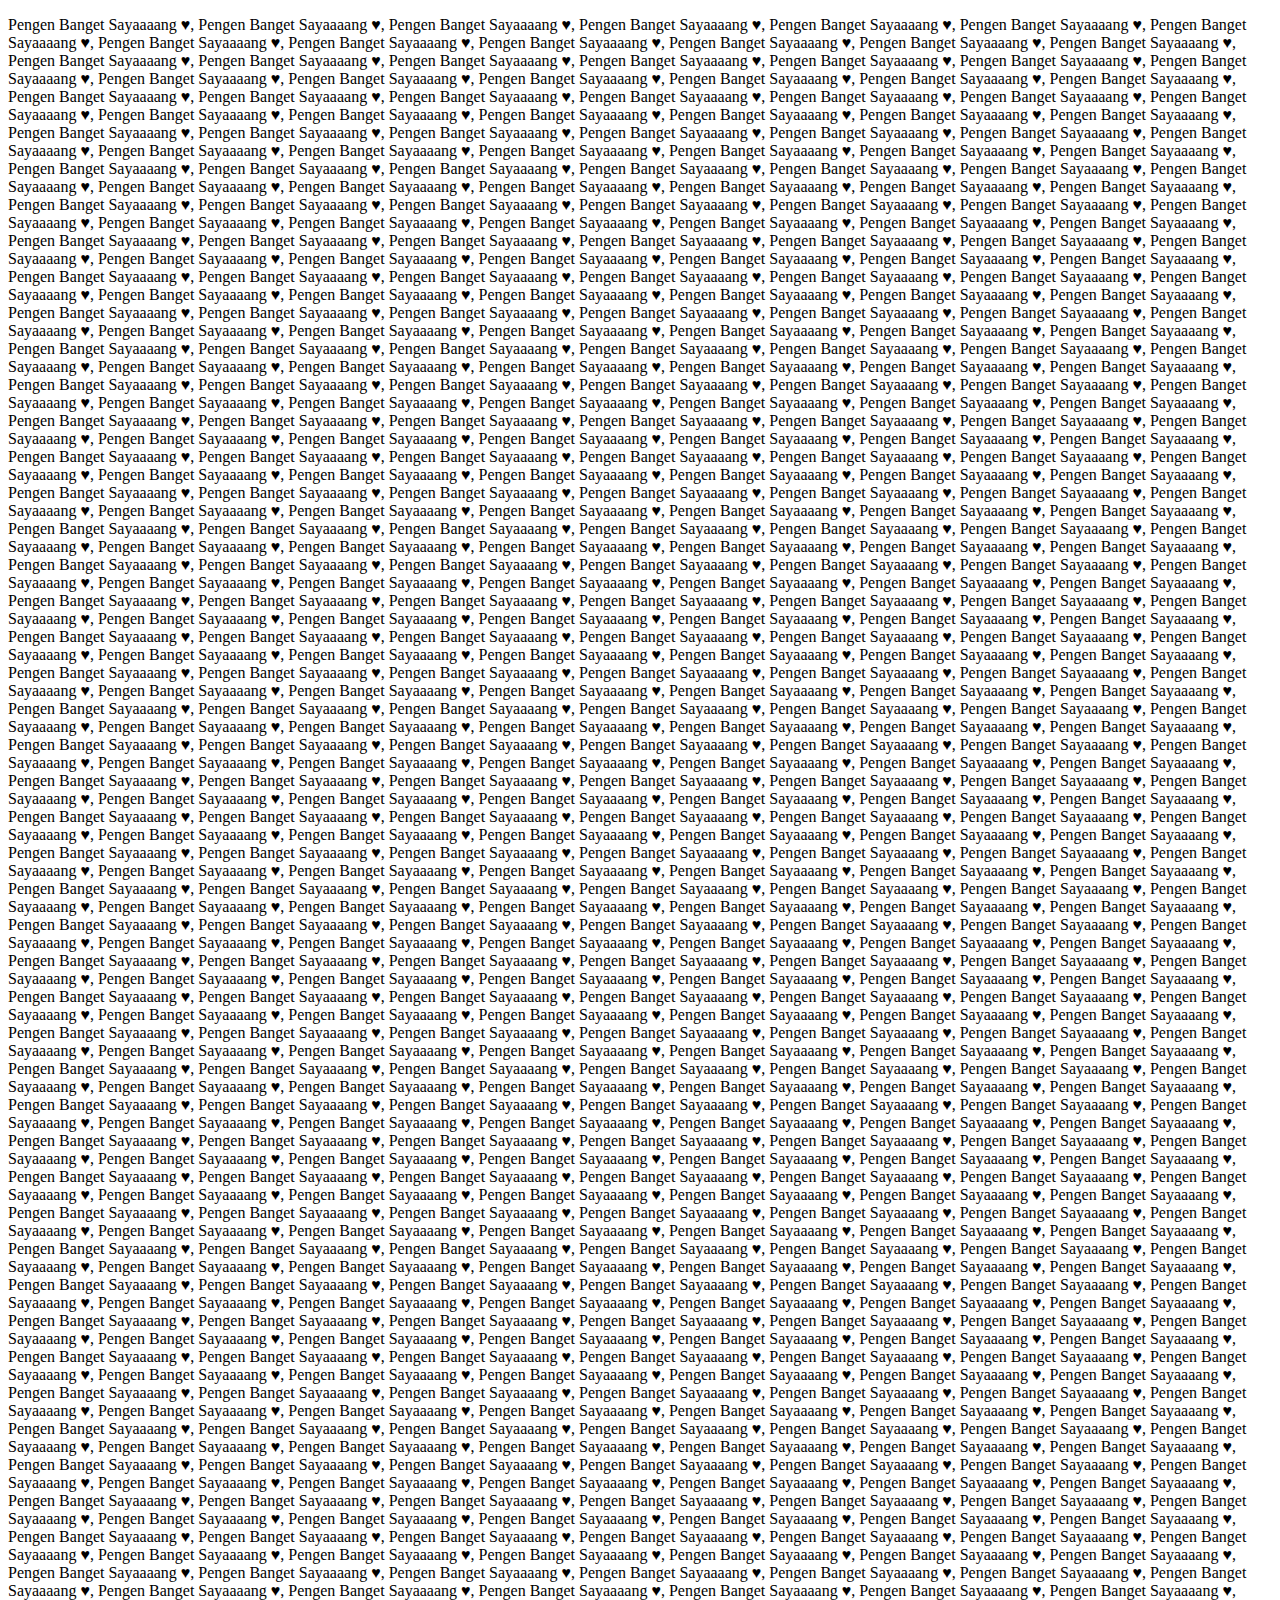
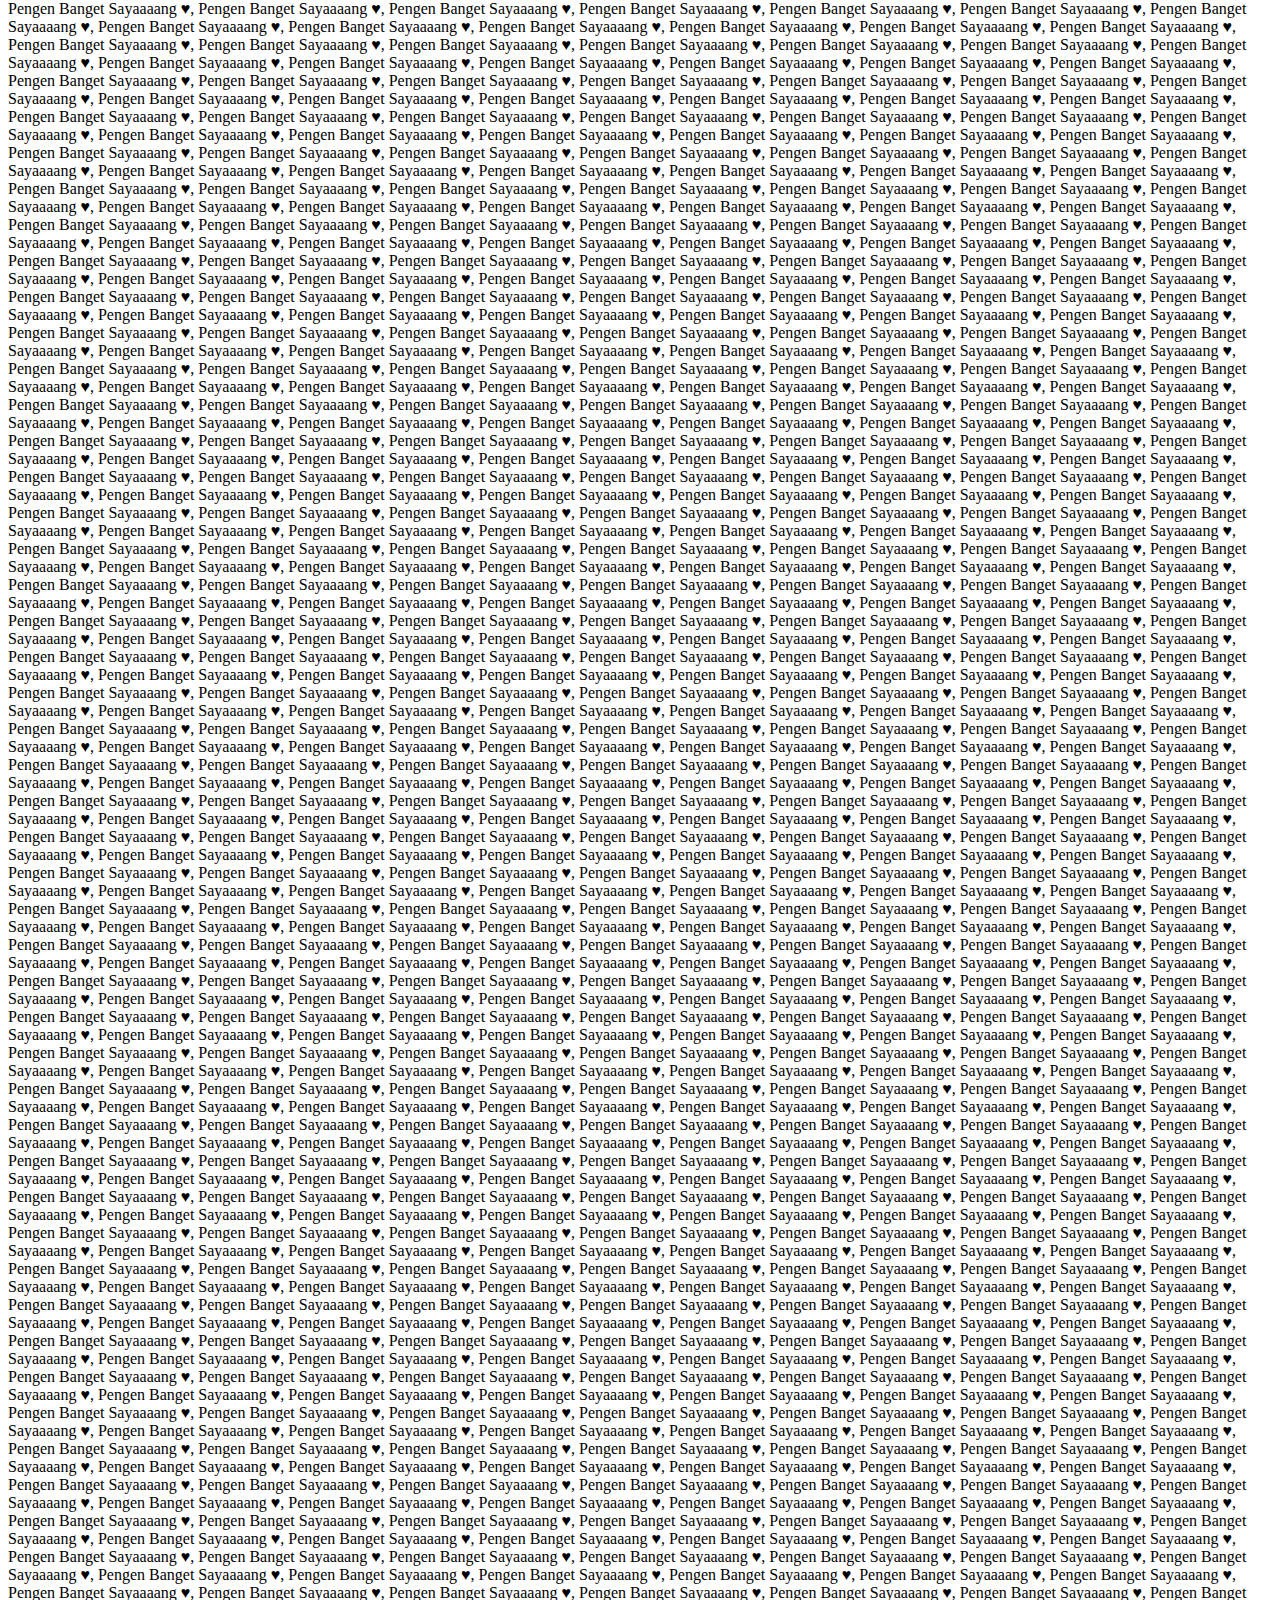
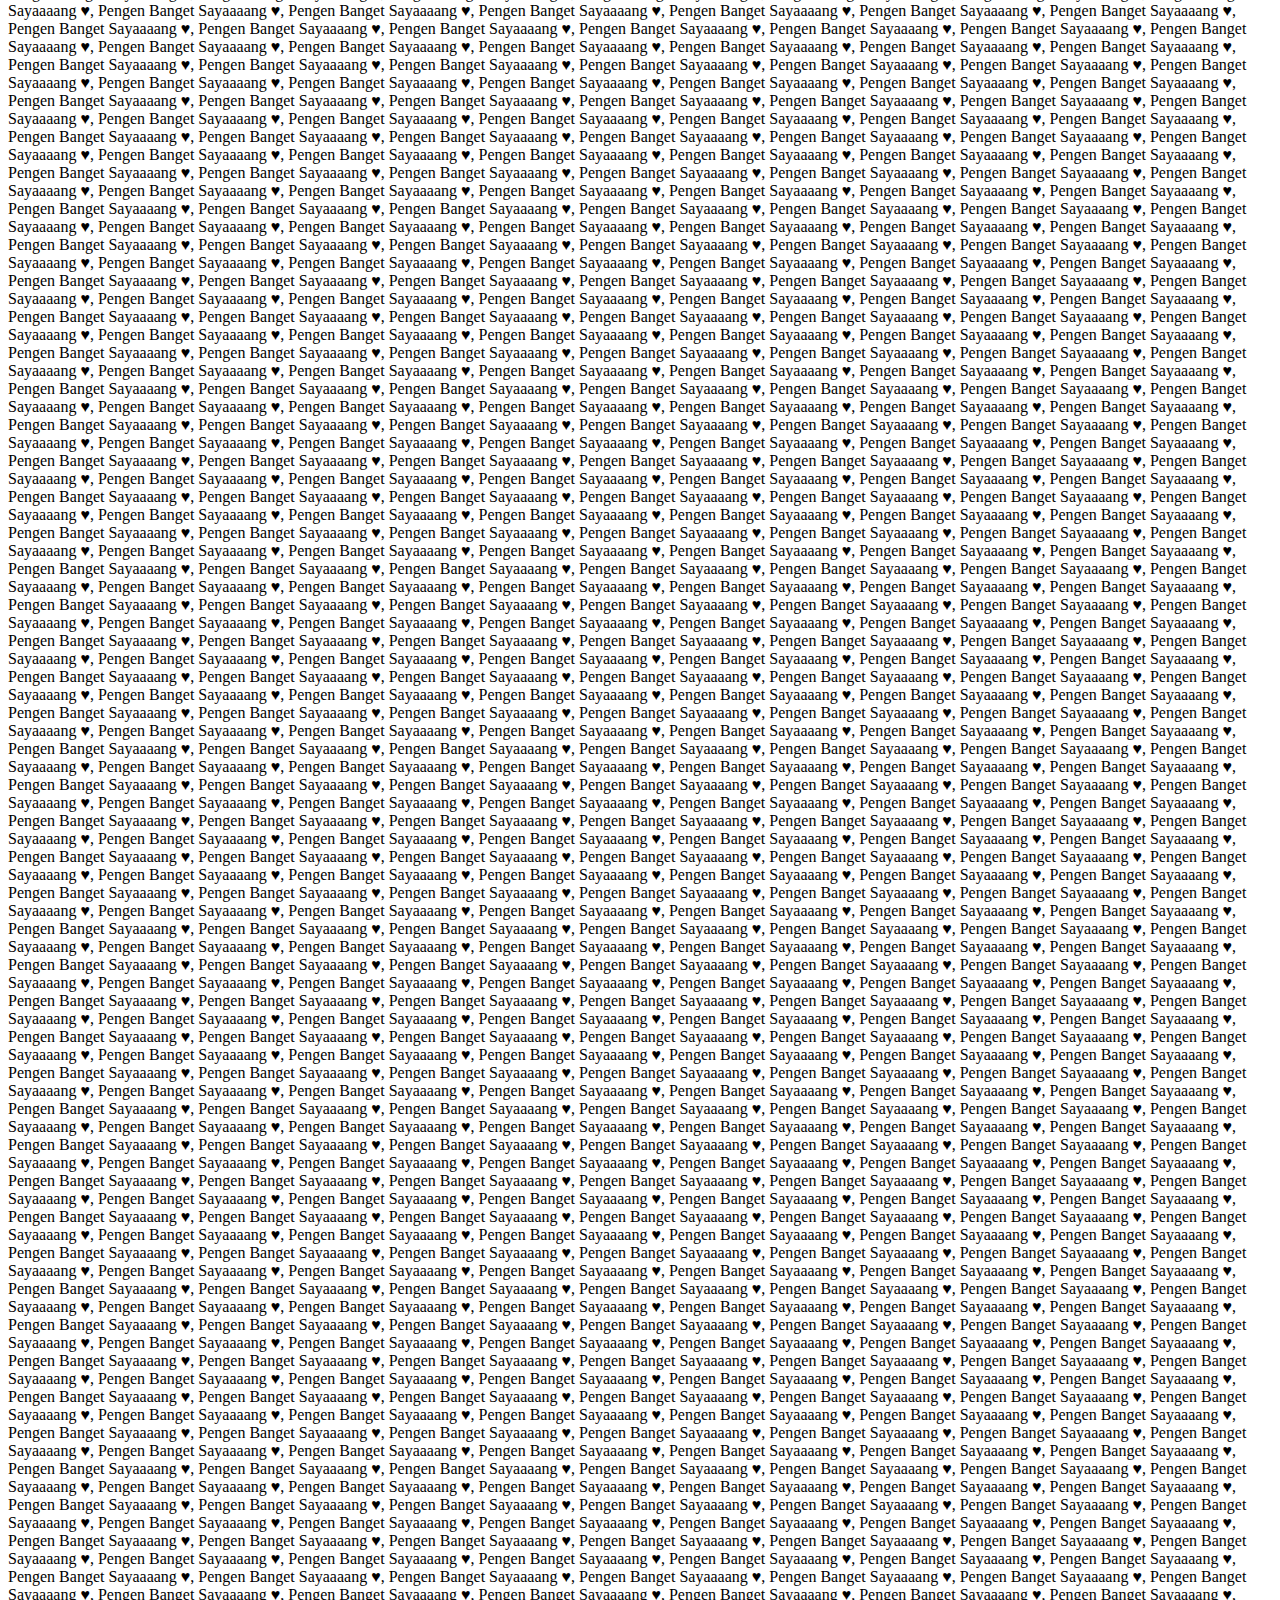
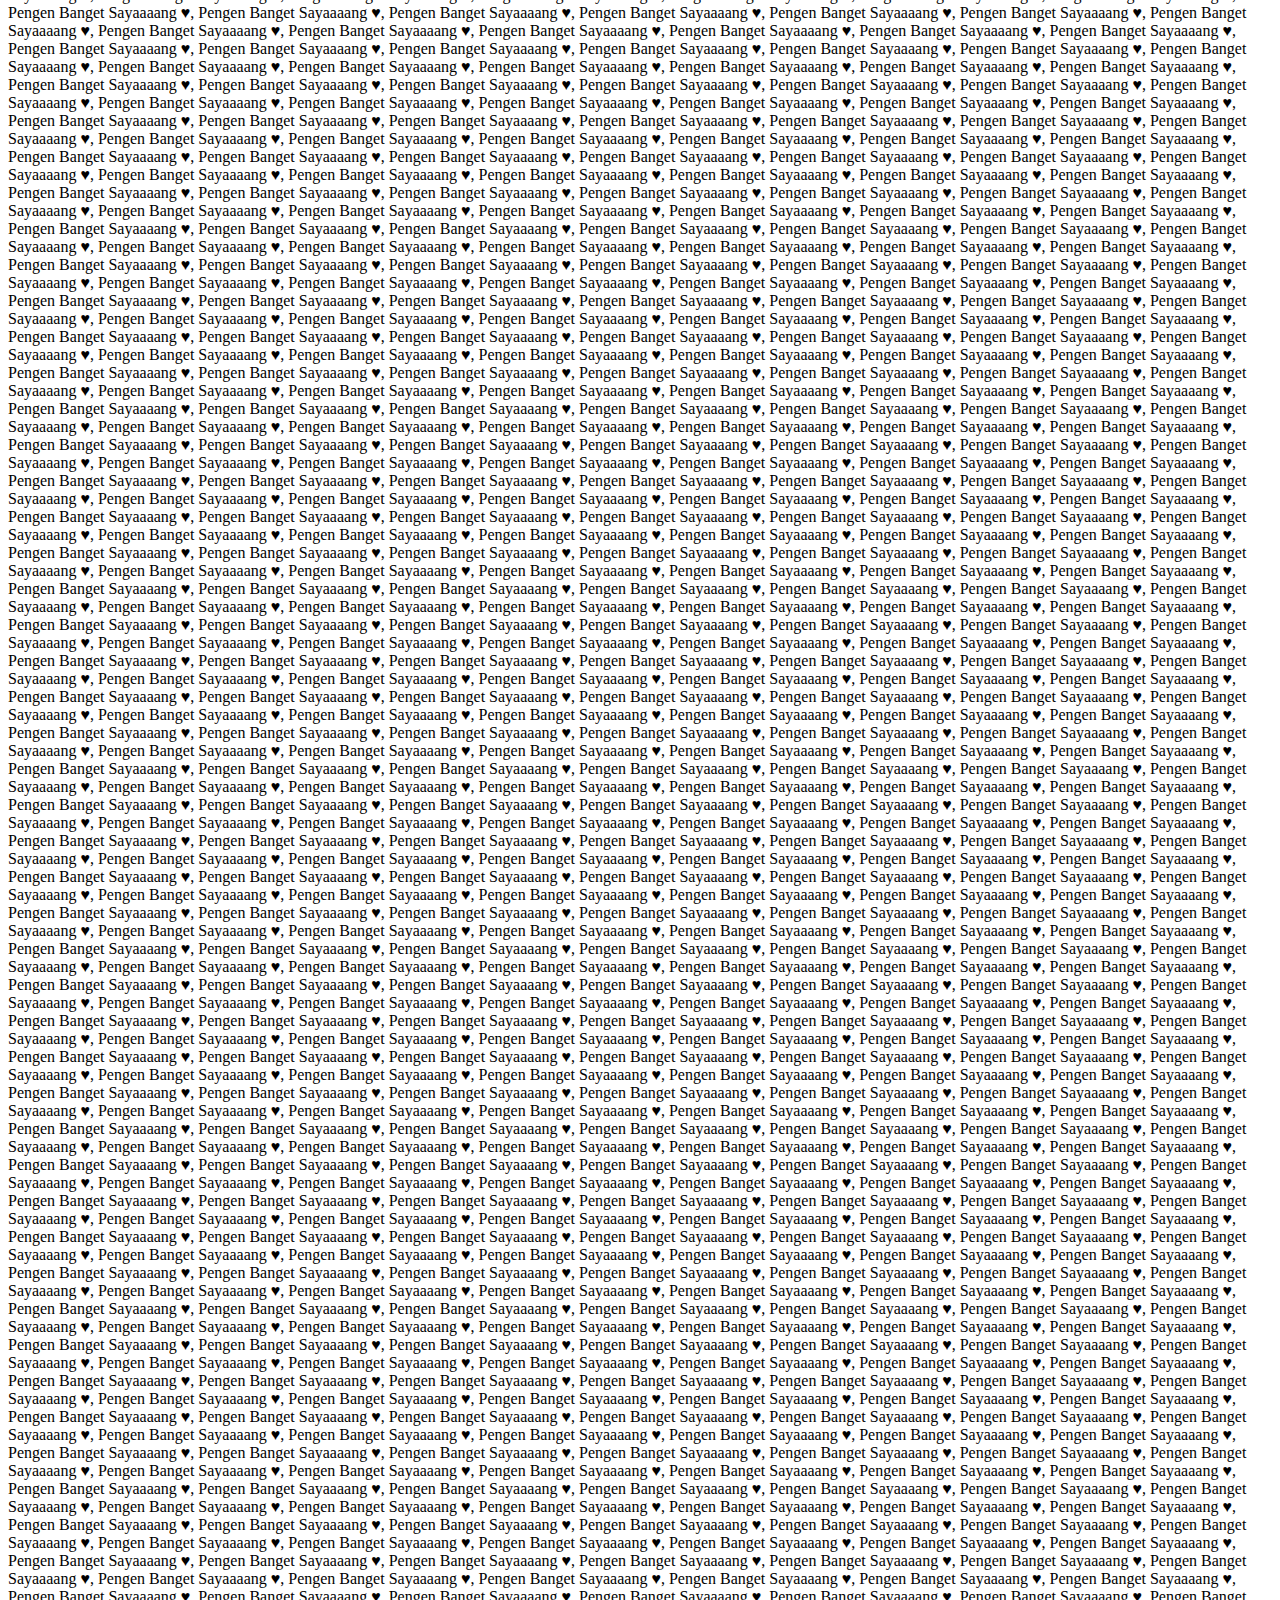
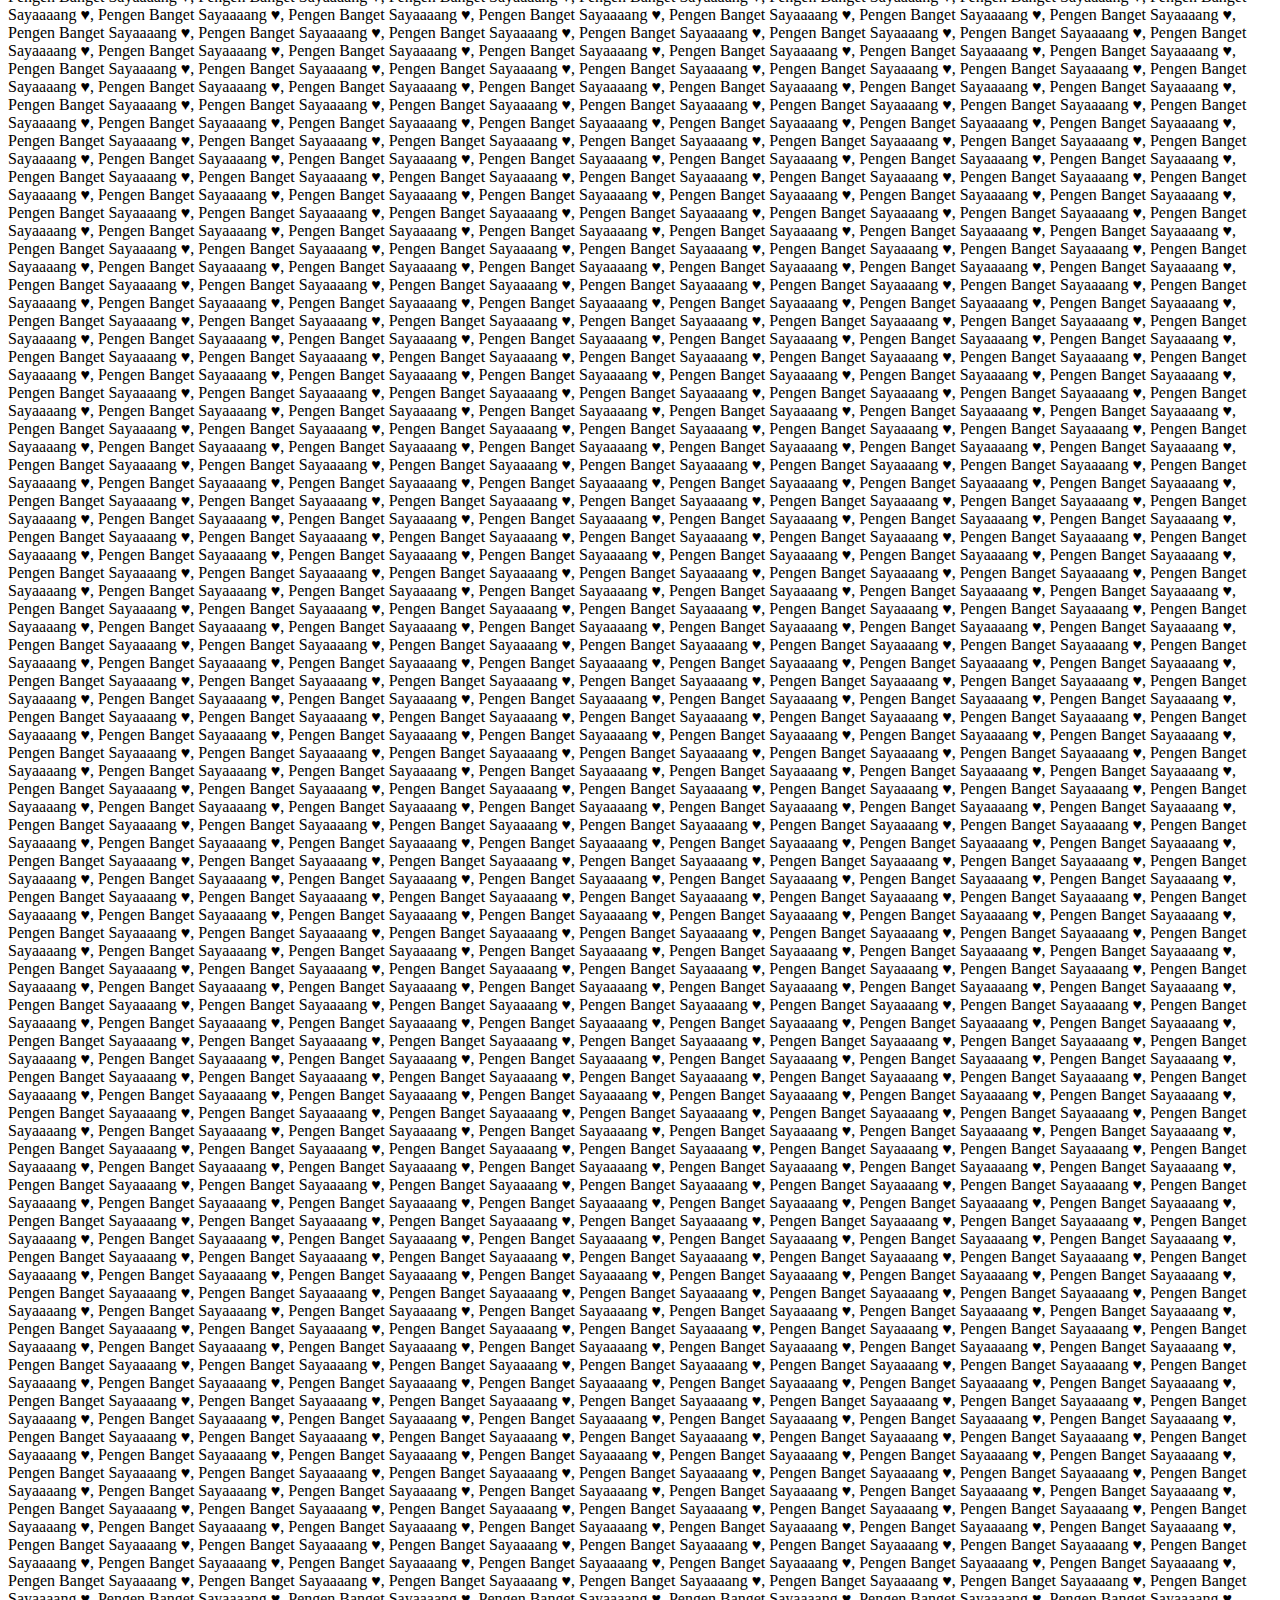
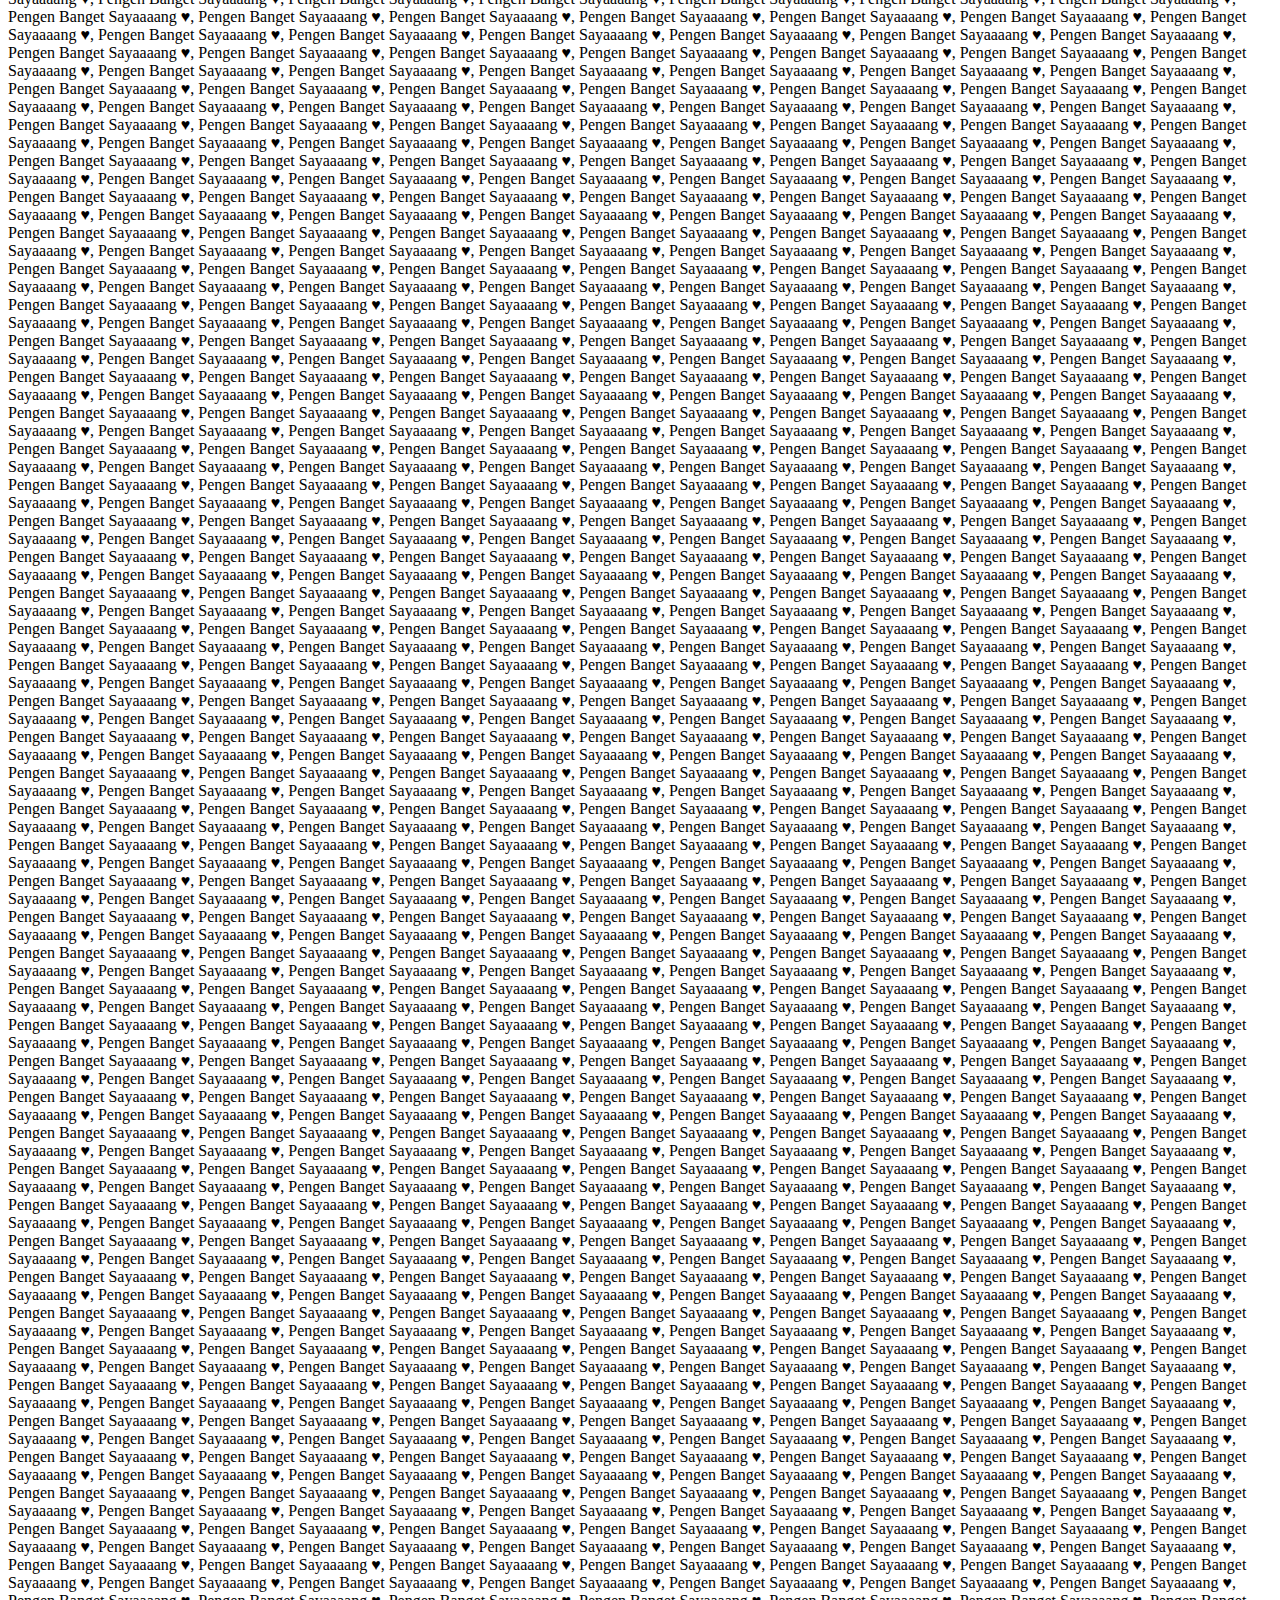
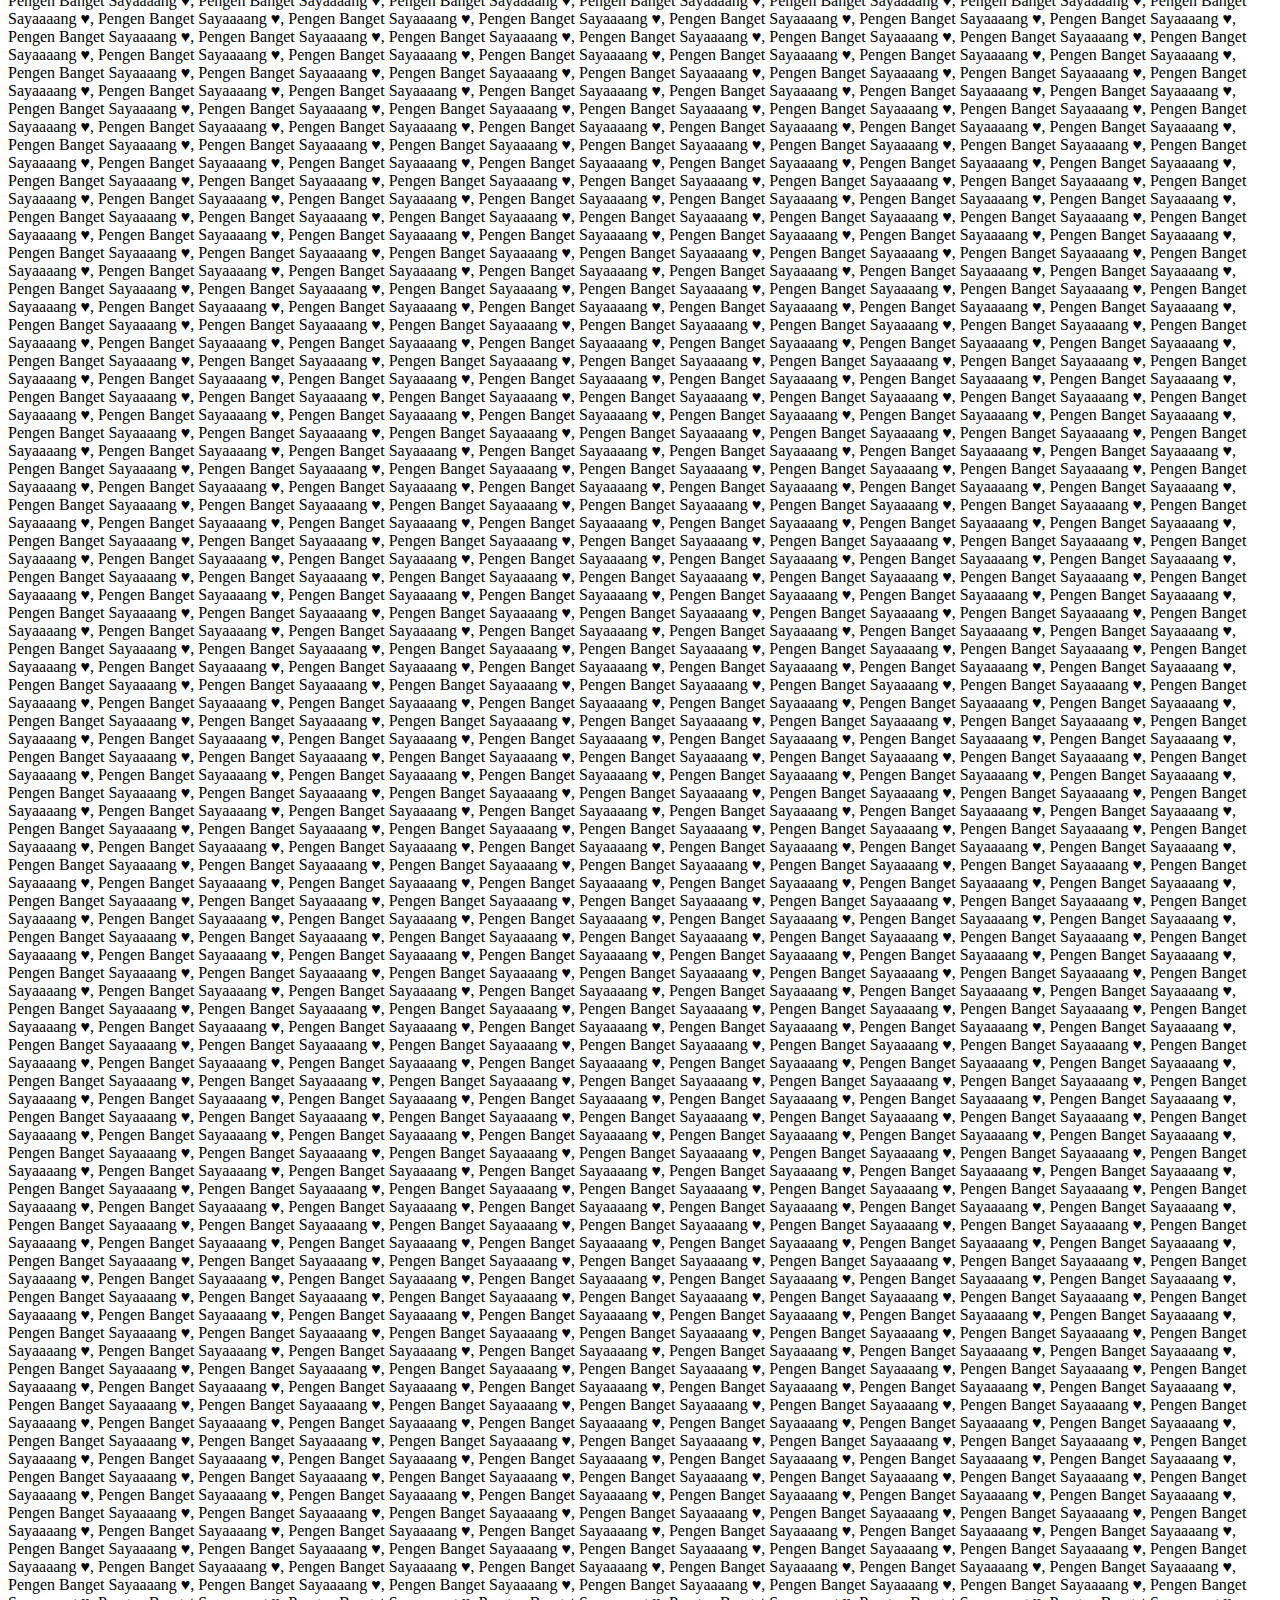
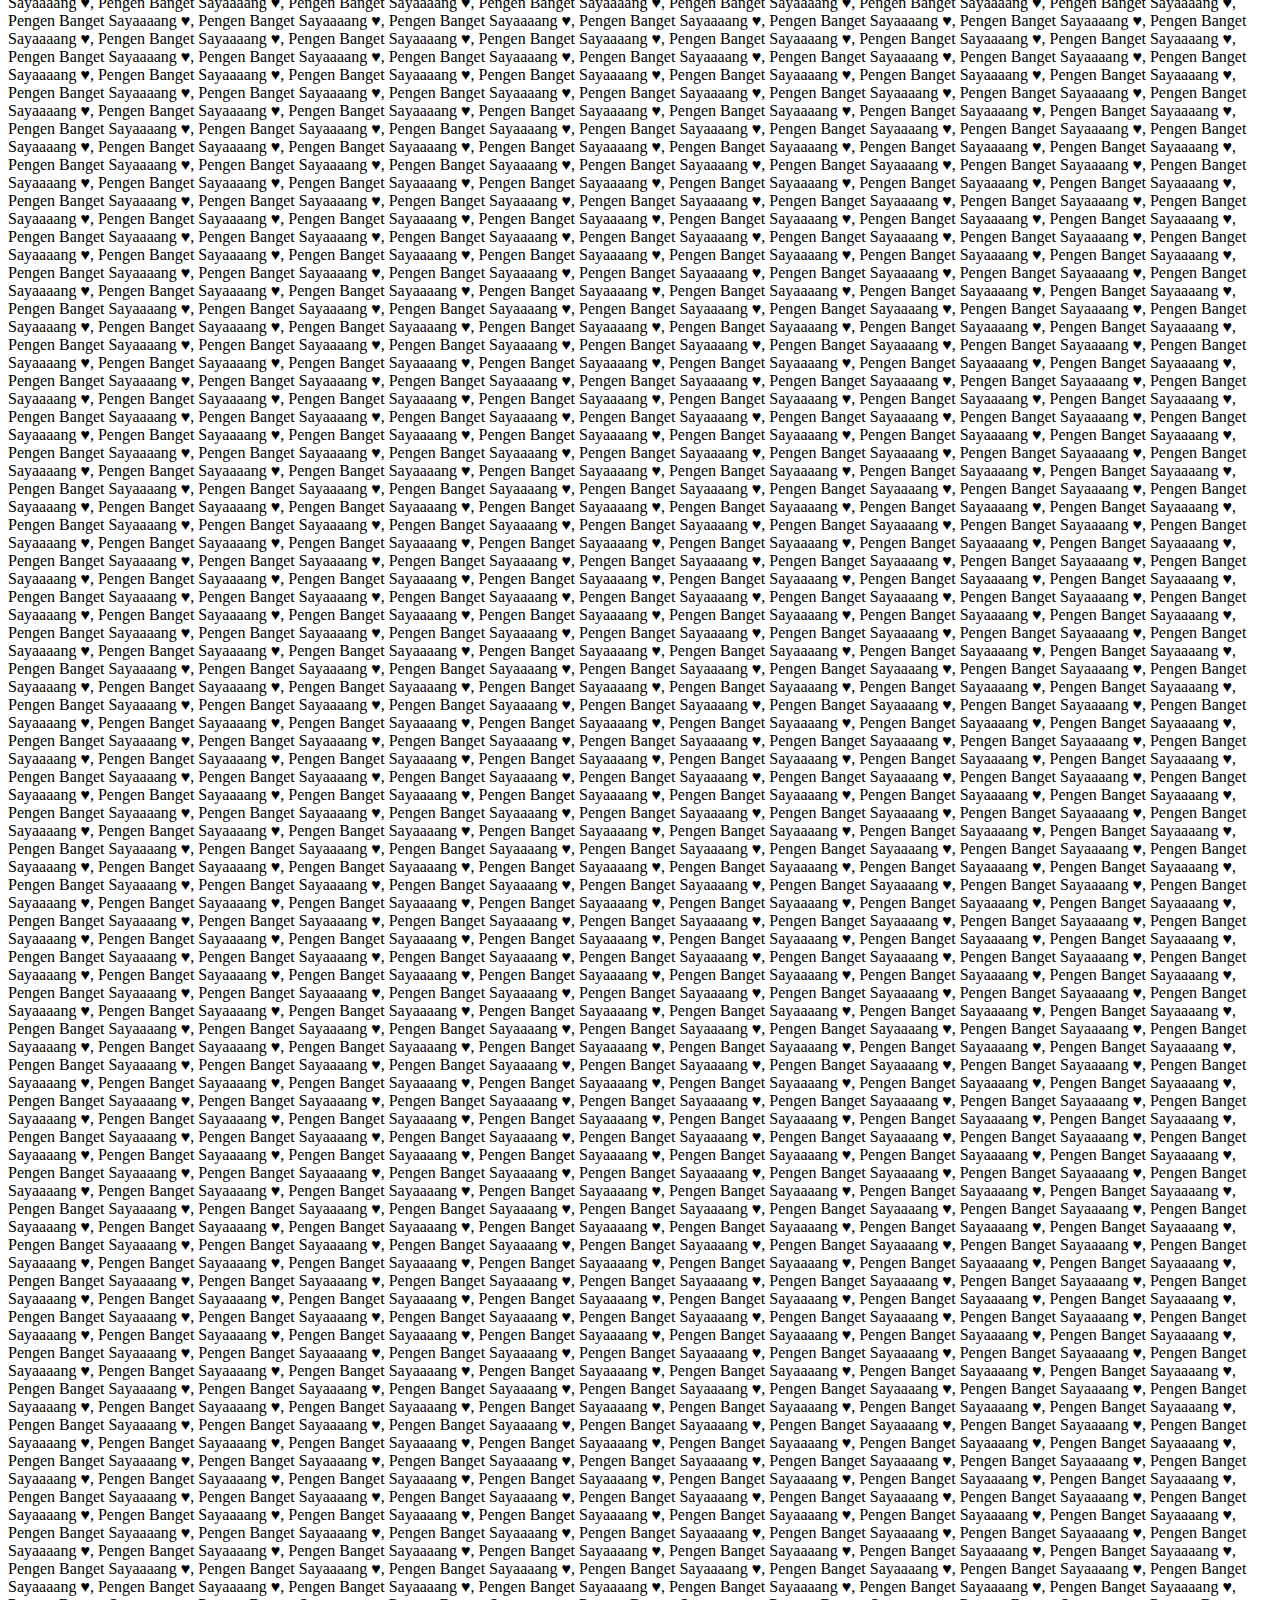
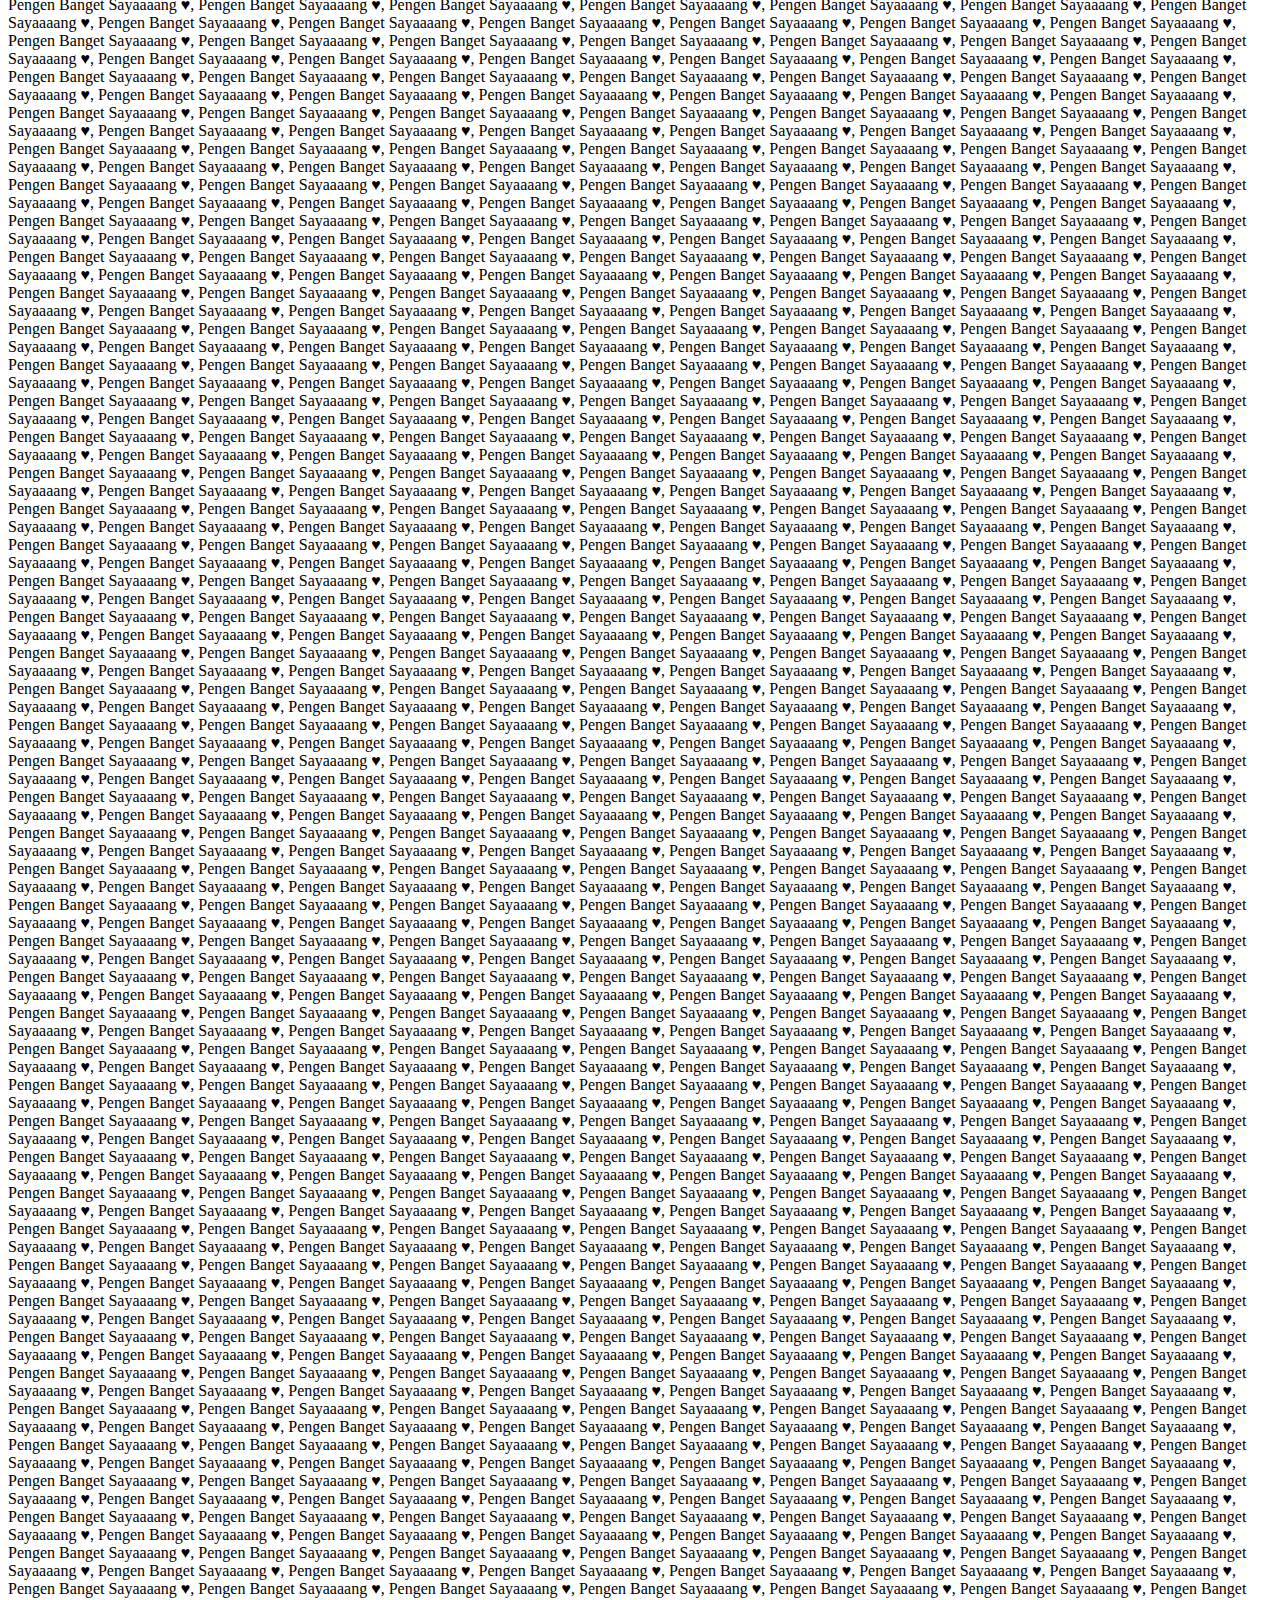
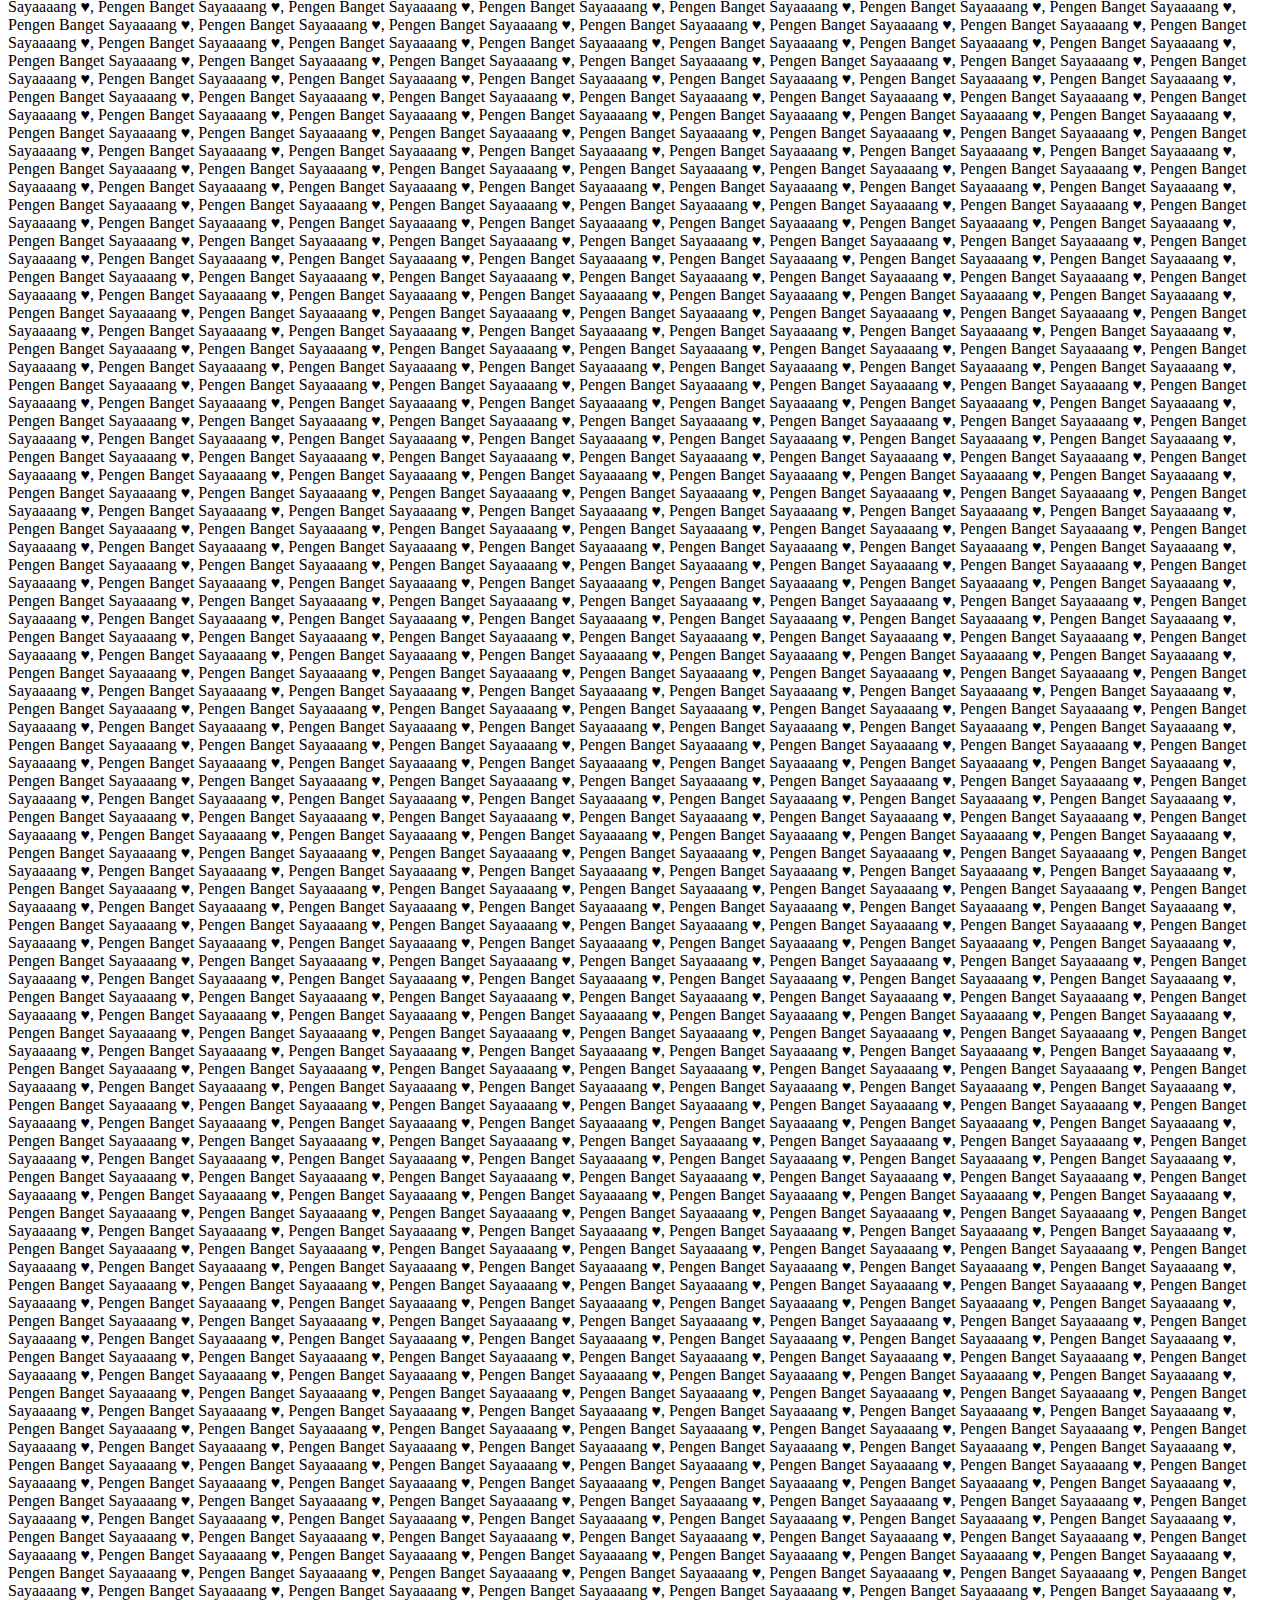
==== inijawabannya.html @ bcbf86f5 "gombal" ====
<!DOCTYPE html>
<html>
<head>
	<title>	Jawaban</title>
</head>
<p id="text"></p>
<body>
	<script>
		(function() {
			var p = document.getElementById('text');
			var text = 'Pengen Banget Sayaaaang &#x2665';
			for (var i = 0; i < 10000; i++) { 
			  text += ', Pengen Banget Sayaaaang &#x2665'; 
			} 
			p.innerHTML = text;
		})();
	</script>
</body>
</html>
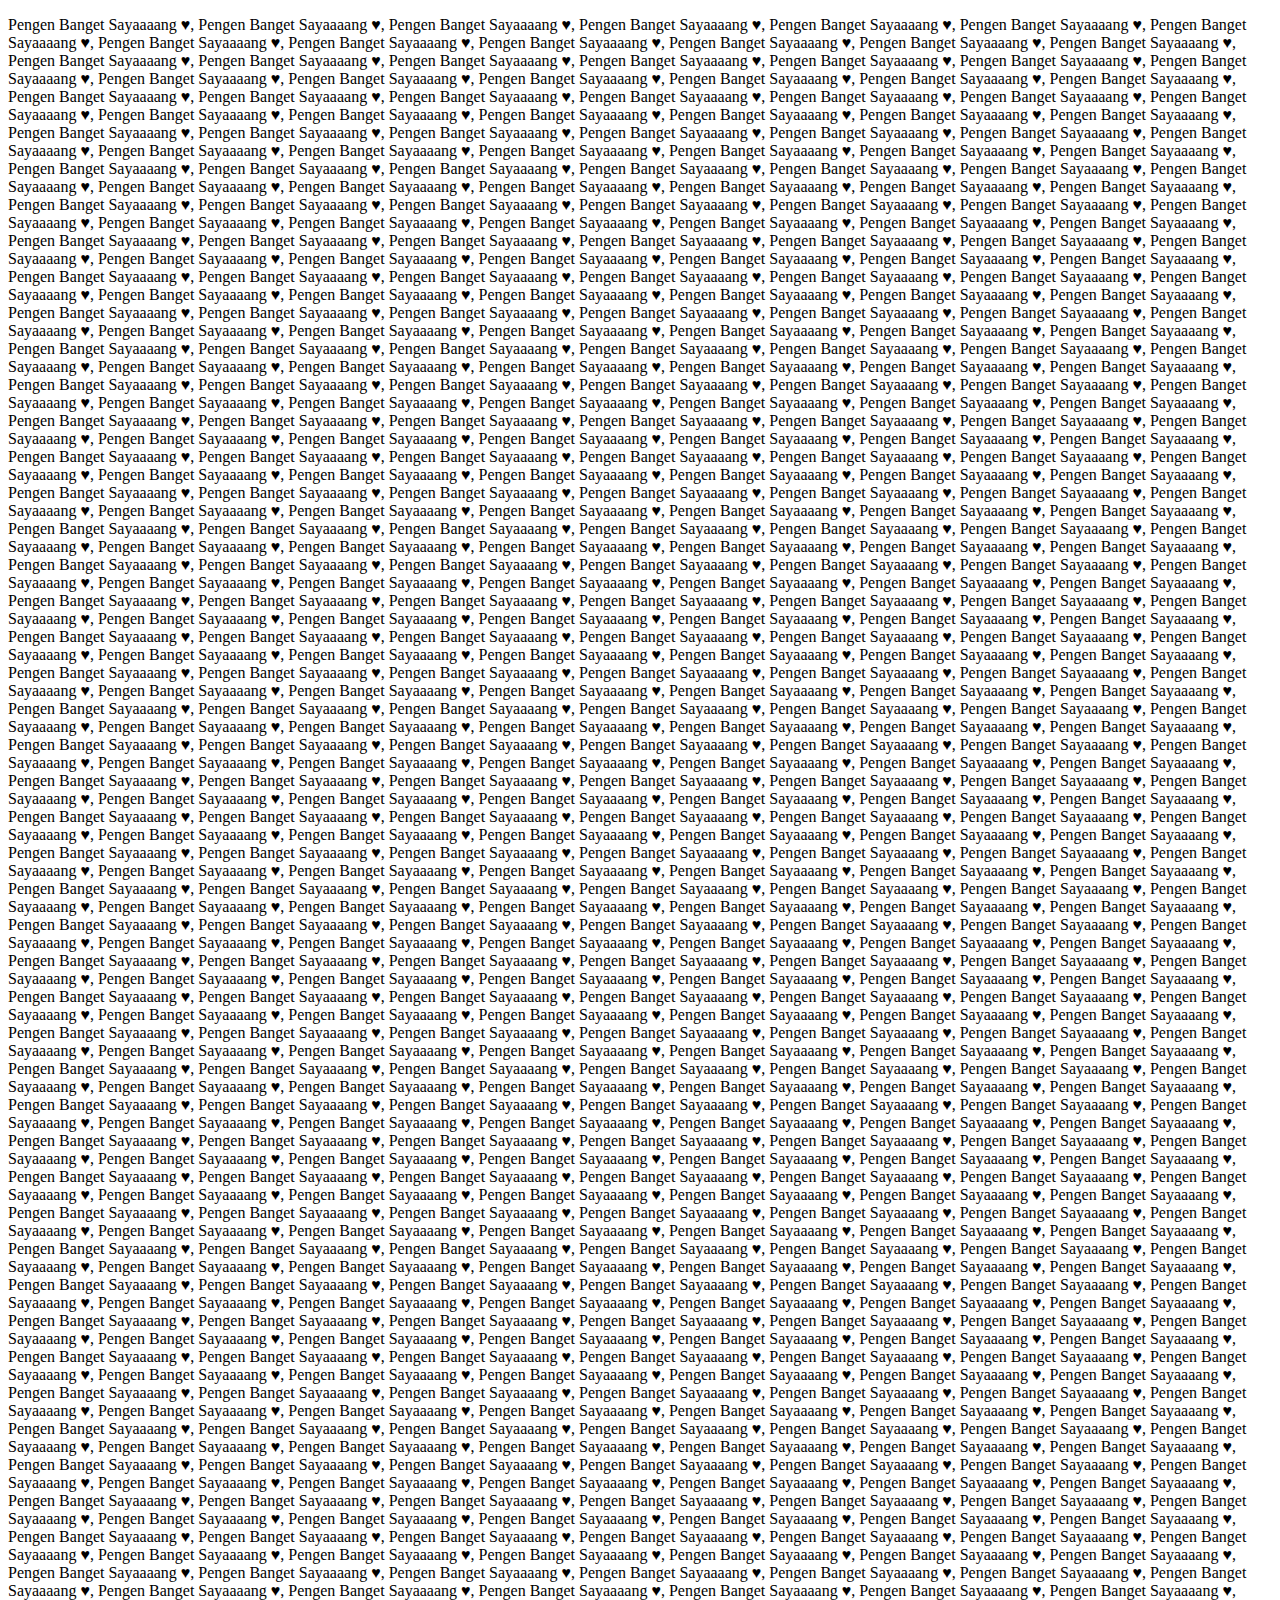
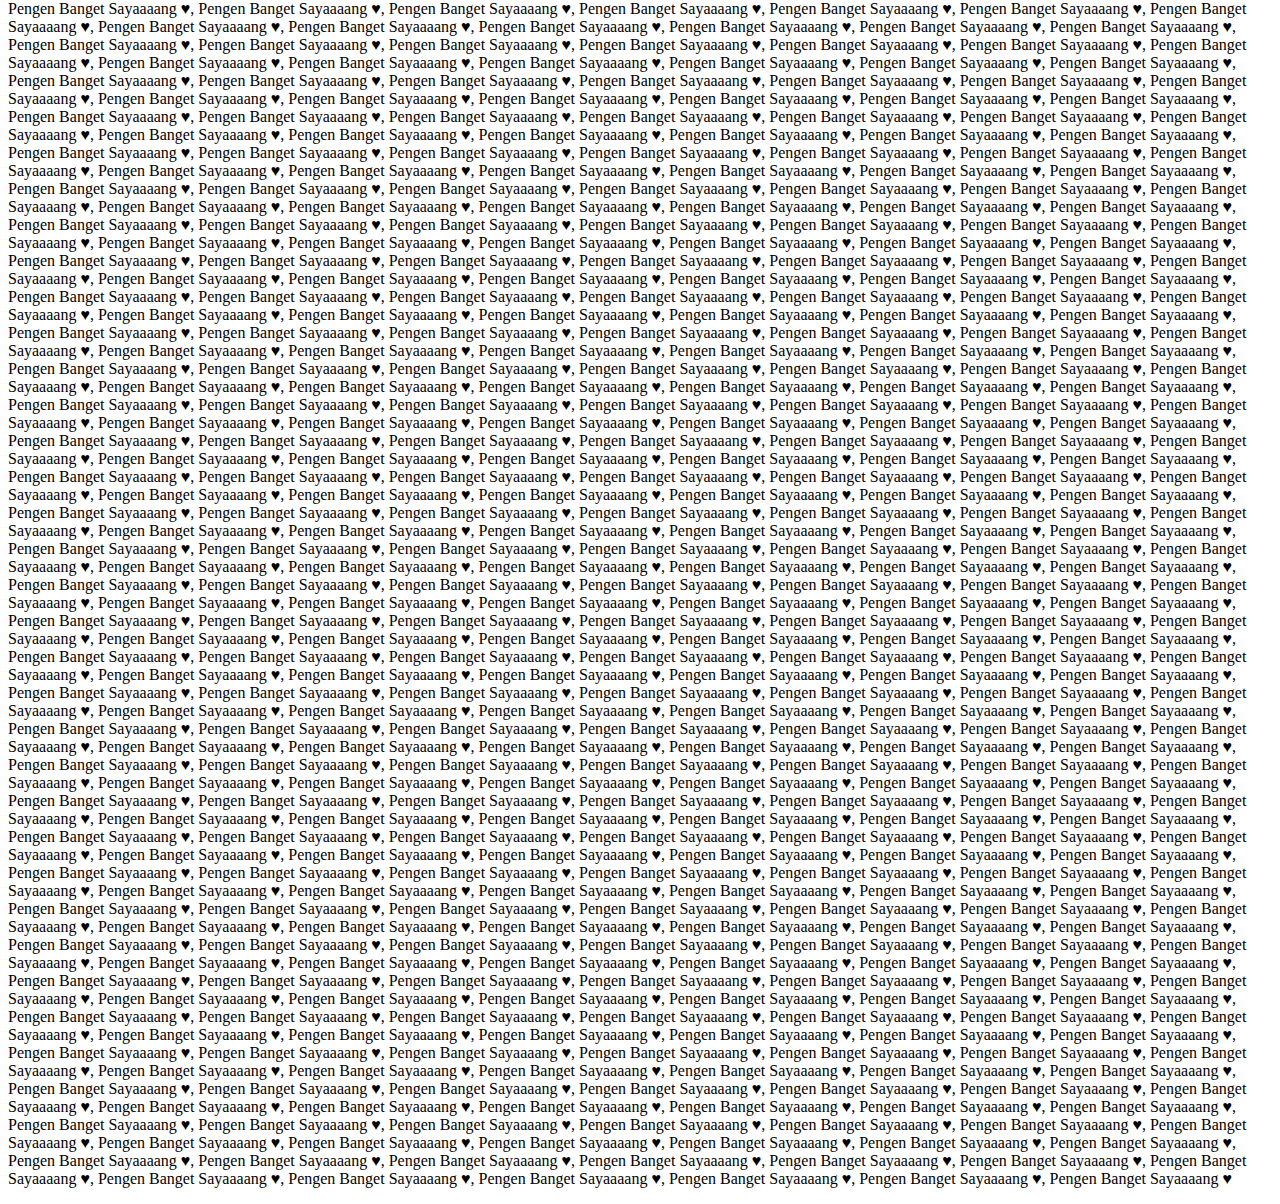
==== commit c2db95d4: "gombal" ====
--- a/inijawabannya.html
+++ b/inijawabannya.html
@@ -9,7 +9,7 @@
 		(function() {
 			var p = document.getElementById('text');
 			var text = 'Pengen Banget Sayaaaang &#x2665';
-			for (var i = 0; i < 10000; i++) { 
+			for (var i = 0; i < 1000; i++) { 
 			  text += ', Pengen Banget Sayaaaang &#x2665'; 
 			} 
 			p.innerHTML = text;
